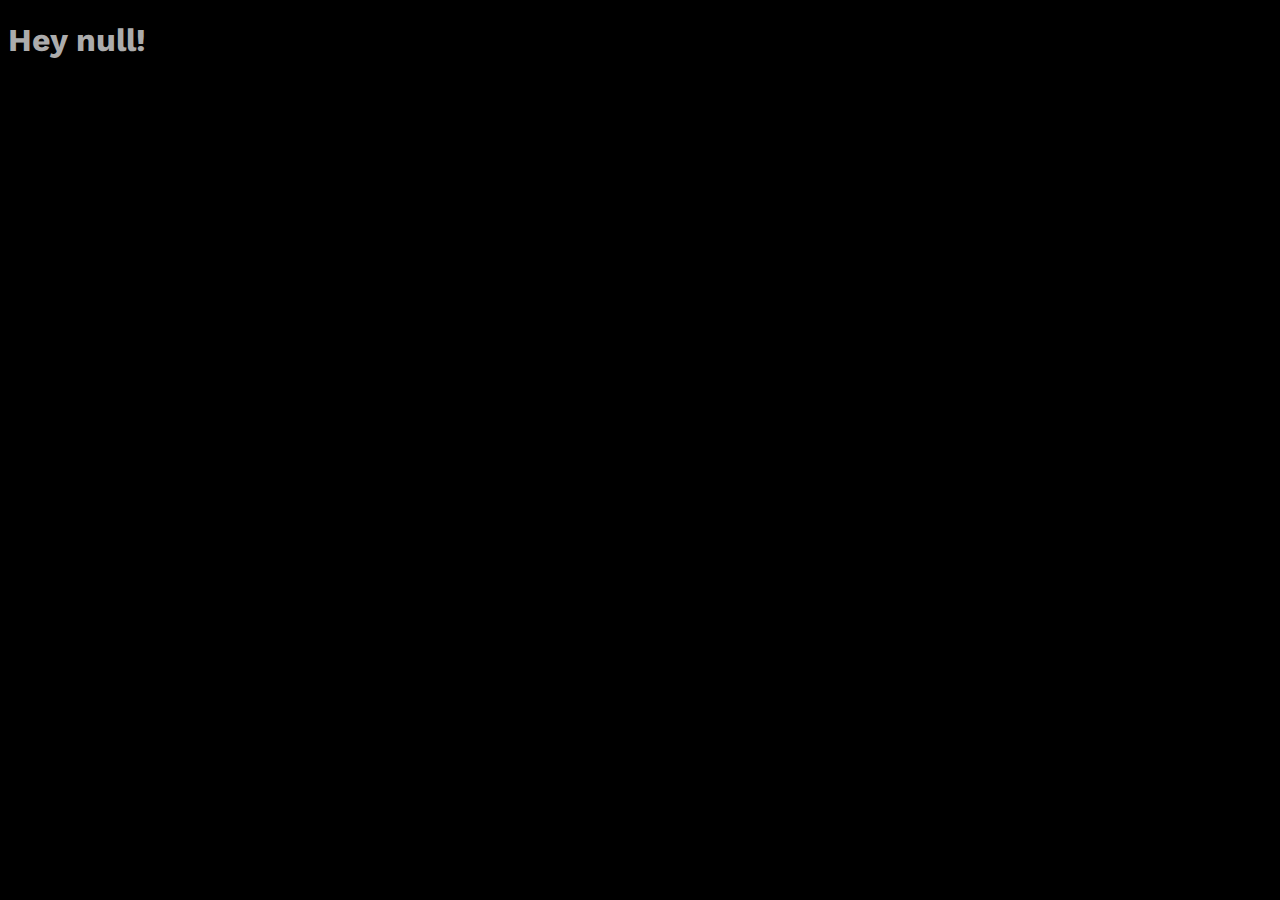
==== index.html @ 60ddd234 "Add files via upload" ====
<!DOCTYPE html>
<html lang="en">
<head>
    <meta charset="UTF-8">
    <title>Name Display</title>
    <link rel="stylesheet" href="style.css">
    <link href='https://fonts.googleapis.com/css?family=Work Sans' rel='stylesheet'>
    <link href="https://cdn.jsdelivr.net/npm/bootstrap@5.2.3/dist/css/bootstrap.min.css" rel="stylesheet" integrity="sha384-rbsA2VBKQhggwzxH7pPCaAqO46MgnOM80zW1RWuH61DGLwZJEdK2Kadq2F9CUG65" crossorigin="anonymous">
</head>
<body class="bg-black">
    <h1 class="my-2 text-center" id="displayArea"></h1>
     <script src="script.js"></script>
</body>
</html>
---- style.css ----
body{
 background-color: black;
   font-family: 'Work Sans';
}
h1{
   color: rgb(172, 172, 172);
}
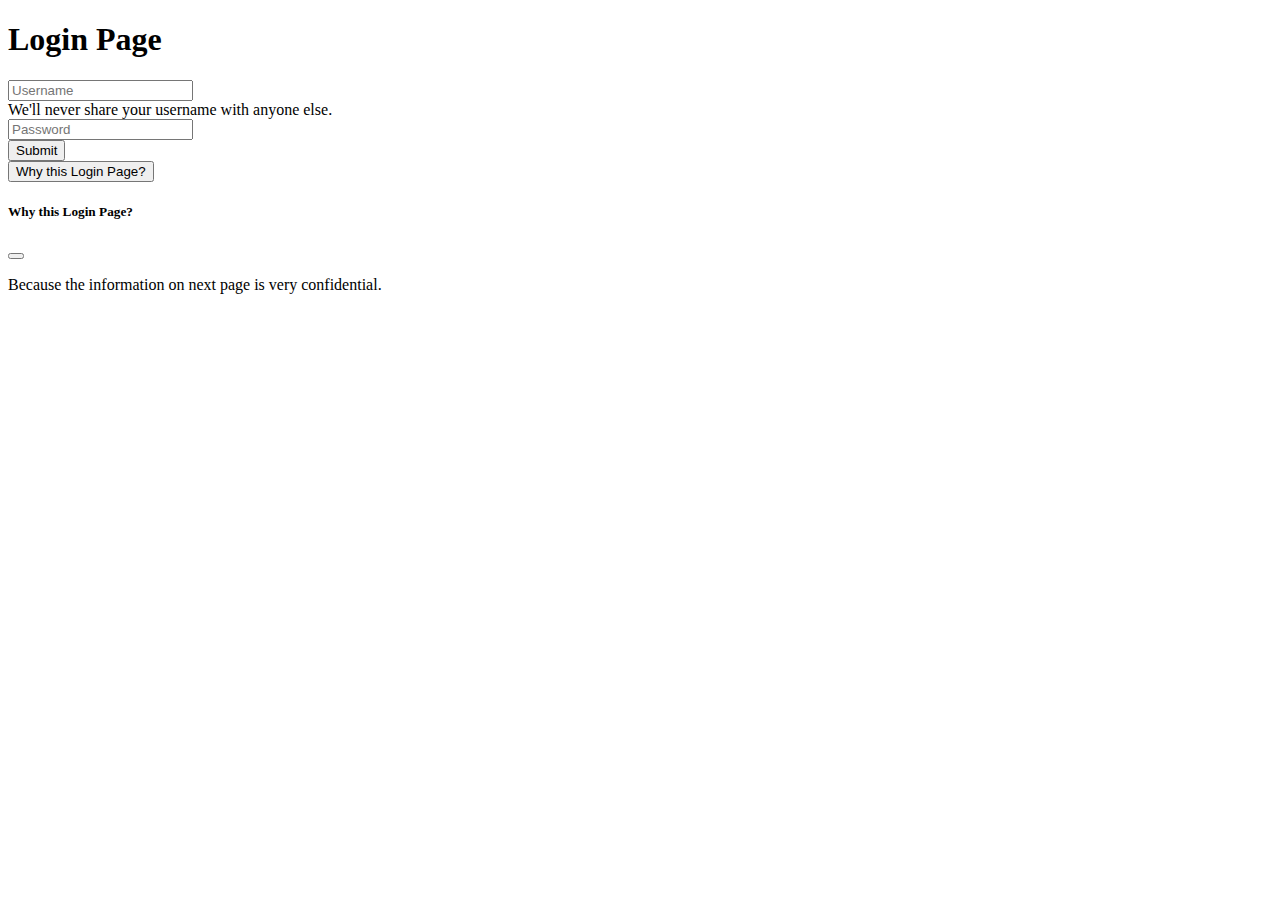
==== commit 0656a6d1: "Add files via upload" ====
--- a/index.html
+++ b/index.html
@@ -1,14 +1,42 @@
-<!DOCTYPE html>
+<!doctype html>
 <html lang="en">
-<head>
-    <meta charset="UTF-8">
-    <title>Name Display</title>
-    <link rel="stylesheet" href="style.css">
-    <link href='https://fonts.googleapis.com/css?family=Work Sans' rel='stylesheet'>
+  <head>
+    <meta charset="utf-8">
+    <meta name="viewport" content="width=device-width, initial-scale=1">
+    <title>Login page</title>
     <link href="https://cdn.jsdelivr.net/npm/bootstrap@5.2.3/dist/css/bootstrap.min.css" rel="stylesheet" integrity="sha384-rbsA2VBKQhggwzxH7pPCaAqO46MgnOM80zW1RWuH61DGLwZJEdK2Kadq2F9CUG65" crossorigin="anonymous">
-</head>
-<body class="bg-black">
-    <h1 class="my-2 text-center" id="displayArea"></h1>
-     <script src="script.js"></script>
-</body>
-</html>
+  </head>
+  <body>
+    
+    <h1 class="text-center my-3">Login Page</h1>
+    <form class="text-center my-2">
+        <div class="mb-3 mx-4">
+            <input type="text" class="form-control" id="username" placeholder="Username" aria-describedby="emailHelp">
+            <div id="emailHelp" class="form-text">We'll never share your username with anyone else.</div>
+          </div>
+   
+      <div class="mb-3 mx-4">
+        <input type="password" placeholder="Password" class="form-control"  id="password">
+      </div>
+     
+      <button type="button" class="btn btn-dark" value="Login" onclick="login()">Submit</button>
+      <!-- <input type="button" value="Login" onclick="login()"> -->
+    </form>
+
+
+    <button class="btn btn-dark mx-4 my-4" type="button" data-bs-toggle="offcanvas" data-bs-target="#offcanvasScrolling" aria-controls="offcanvasScrolling">Why this Login Page?</button>
+
+<div class="offcanvas offcanvas-start" data-bs-scroll="true" data-bs-backdrop="false" tabindex="-1" id="offcanvasScrolling" aria-labelledby="offcanvasScrollingLabel">
+  <div class="offcanvas-header">
+    <h5 class="offcanvas-title" id="offcanvasScrollingLabel">Why this Login Page?</h5>
+    <button type="button" class="btn-close" data-bs-dismiss="offcanvas" aria-label="Close"></button>
+  </div>
+  <div class="offcanvas-body">
+    <p>Because the information on next page is very confidential. </p>
+  </div>
+</div>
+
+    <script src="script.js"></script>
+    <script src="https://cdn.jsdelivr.net/npm/bootstrap@5.2.3/dist/js/bootstrap.bundle.min.js" integrity="sha384-kenU1KFdBIe4zVF0s0G1M5b4hcpxyD9F7jL+jjXkk+Q2h455rYXK/7HAuoJl+0I4" crossorigin="anonymous"></script>
+  </body>
+</html>